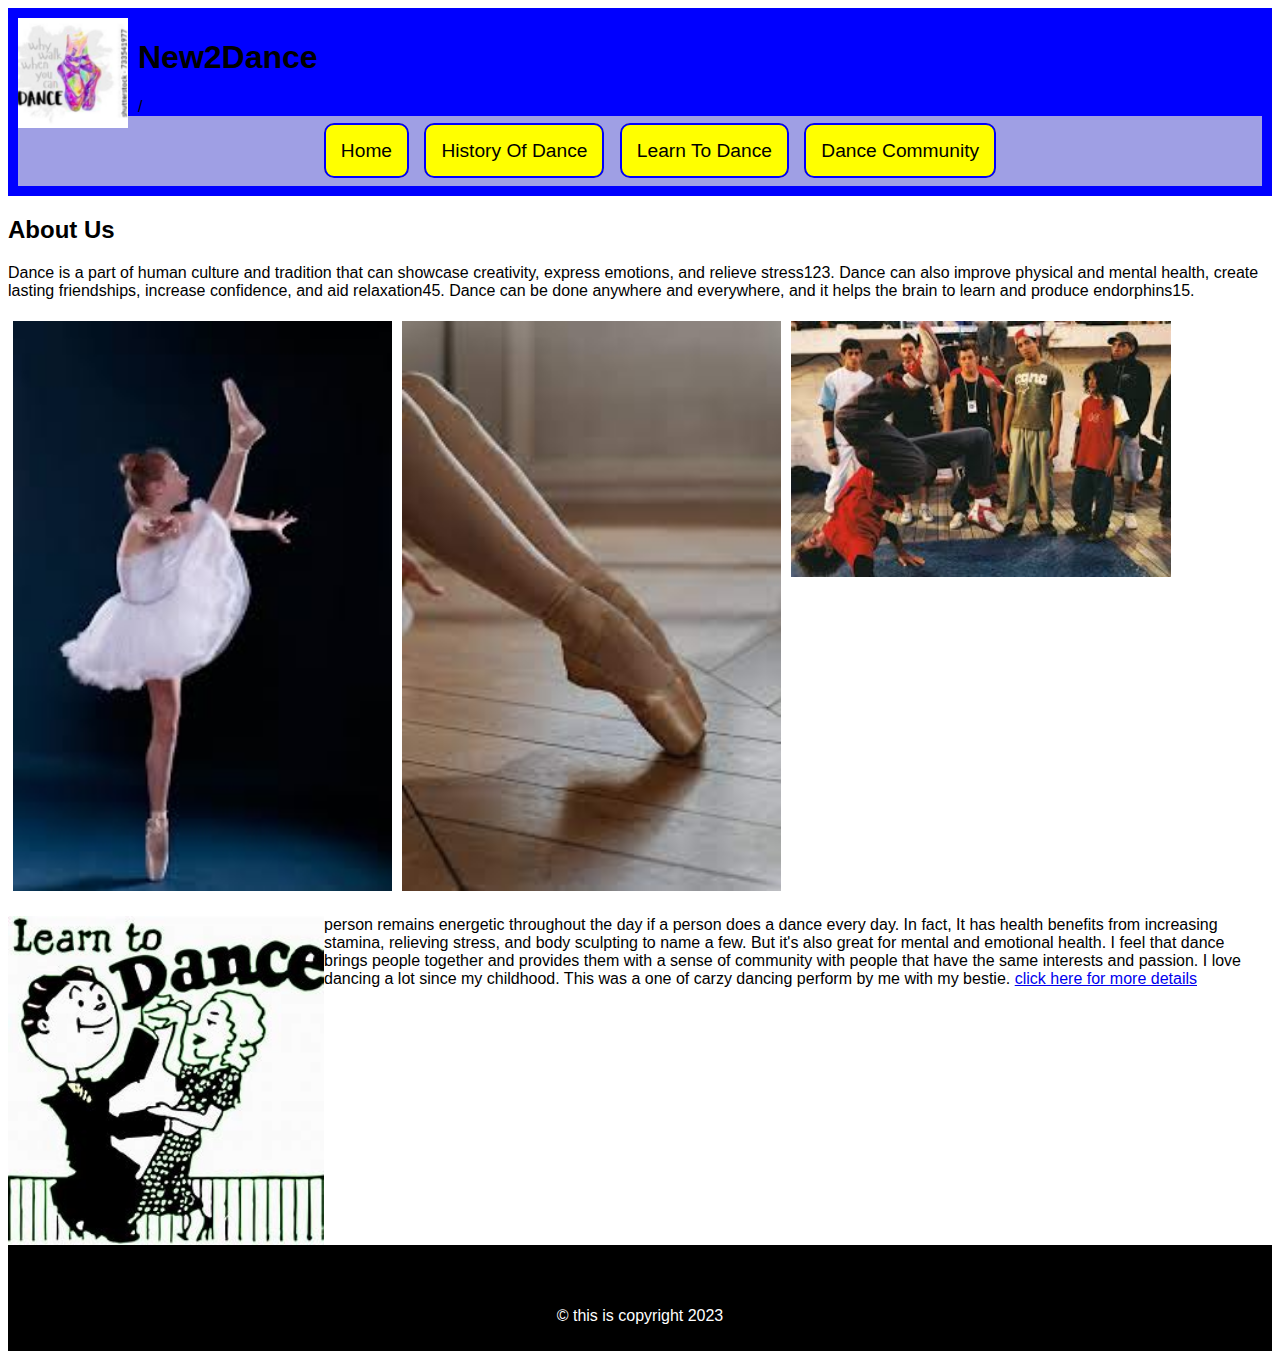
==== index.html @ 2dcabdc0 "github repositry created" ====
<!--Thiss is my website on dance
    purpose: dance education
   created mar-23
date created: 23/02/23-->
   <!DOCTYPE html>
   <html lang="en">
       <head>
           <meta charset="utf-8"><!--8 bit char encoding, capable of encoding all possible characters-->
           <meta name="description" content="new2dance">
           <meta name="keywords" content="dance, dance styles, learn to dance, dancer, dancing">
           <title>New2Dance</title>
           <style></style>
    <link rel ="stylesheet" type="text/css" href="style/style.css">
       </head>
       <body>
           <header> 
            <!--inline styling for the image to the logo-->
               <img style="float:left; margin-right:10px;" src="images/favicon-96x96.png" alt="logo"width="110">
               <h1>New2Dance</h1>
                       <!--navigation/menu goes here-->
                       /<nav>
                        <ul>
                            <li><a href="index.html">Home</a></li>
                            <li><a href="page2.html">History Of Dance</a></li>
                            <li><a href="page3.html">Learn To Dance</a></li>
                            <li><a href="page4.html">Dance Community</a></li>

                        </ul>
                       </nav>
           </header>
         <main>
            <artcle>
                <h2>About Us</h2>
                <p>
                    Dance is a part of human culture and tradition that can showcase creativity, express emotions,
                     and relieve stress123. Dance can also improve physical and mental health, create lasting friendships,
                      increase confidence, and aid relaxation45. Dance can be done anywhere and everywhere, and it helps
                       the brain to learn and produce endorphins15.
                       <a href="https://www.bing.com/search?q=why+dance&cvid=b25f21d909fd4c6f953f880c8bbece8e&aqs=edge.0.69i59j0l8.1350j0j1&pglt=43&FORM=ANNTA1&PC=LCTS"></a>
                </p>
            </artcle>
            <section>
            <div class="row">
                <div class="column">
                  <img src="images/ballet_frontkick.jpg" alt="front kick" style="width:100%"/>
                </div>
                <div class="column">
                  <img src="images/balletshoes.jpg" alt="ballet shoes" style="width:100%"/>
                </div>
                <div class="column">
                  <img src="images/headspin.jpg" alt="head spin" style="width:100%"/>
                </div>
              </div>
            </section>
            <section>
                <div class="row">
                    <p><img src="images/learn2Dance.jpg" alt="learn2Dance" class="leftText"/>person remains energetic throughout the day if a person does a dance every day.

                        In fact, It has health benefits from increasing stamina, relieving stress, and body sculpting to name a few.
                        
                        But it's also great for mental and emotional health.
                        
                        I feel that dance brings people together and provides them with a sense of community with people that have the same interests and passion.
                        
                        I love dancing a lot since my childhood. This was a one of carzy dancing perform by me with my bestie.
                          <a href="https://www.quora.com/Why-are-you-so-passionate-about-dancing">click here for more details</a></p>
                </div>
            </section>
         </main>
           <footer>
               <address>calry<br>sligo</br></address>
               <p id="copyright" class="right">&copy this is copyright 2023</p>              
           </footer>
        </body>
       
   </html>
---- style/style.css ----
nav
{
    background-color: rgb(159, 159, 228);
    padding: 5px;
}
nav ul
{
    text-align: center;
    font-size: 1.2em;
}
nav ul li
{
    list-style-type:none;
    background-color: yellow;
    display: inline;/*horizontal display*/
    padding: 15px;
    margin: 5px;
    border: 2px; 
    border-style: solid;
    border-color: blue;
    border-radius: 10px;
}
nav ul li:hover
{
    background-color: darkgrey;
}
nav ul li a
{
    color:black;
    text-decoration: none;
}
header
{
    background-color: blue;
    padding: 10px;
}
footer
{
    padding: 10px;
    background-color: black;
}
footer p
{
    text-align: center;
    color: white;
}

body
{
    font-family: Verdana, Geneva, Tahoma, sans-serif;

}
/* Three image containers (use 25% for four, and 50% for two, etc) */
.column {
    float: left;
    width: 30%;
    padding: 5px;
  }
  
  /* Clear floats after image containers --> so images aren't with footer background*/
  .row::after {
    content: "";
    clear: both;
    display:table;
  }
  /*float image to the left of the text*/
  .leftText{
    float: left;
    width:25%;
    height:25%;
  }
  /*center and add margin around image and paragraph*/
  .sectionDisplay{
    border: 1px;
    border-color: #000000;
    border-style: solid;
    margin:100px; 
  }
  .center {
    display: block;
    margin-left: auto;
    margin-right: auto;
    width: 25%;
  }
  .textCenter{
    text-align: center;
  }
  .col_detail{
    column-count: 3;
    column-rule: 2px solid purple;
    column-gap: 50px;
    padding: 2px;
    text-align: justify;
}
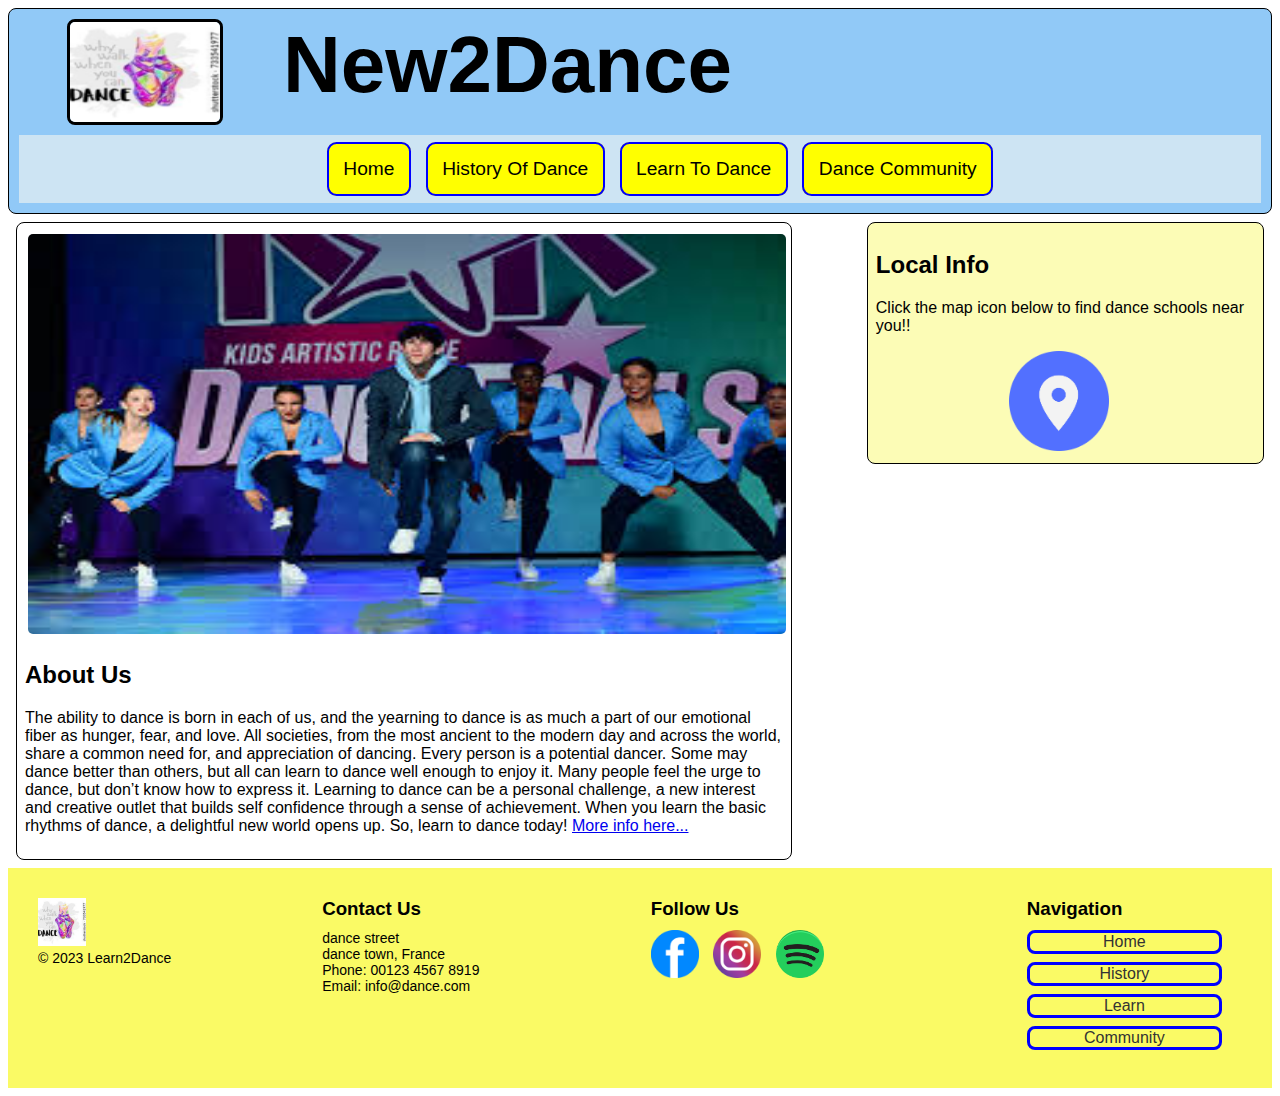
==== commit c7be630d: "almost completed checklist" ====
--- a/index.html
+++ b/index.html
@@ -9,16 +9,18 @@
            <meta name="description" content="new2dance">
            <meta name="keywords" content="dance, dance styles, learn to dance, dancer, dancing">
            <title>New2Dance</title>
-           <style></style>
+           <style>
+             
+           </style>
     <link rel ="stylesheet" type="text/css" href="style/style.css">
        </head>
        <body>
            <header> 
             <!--inline styling for the image to the logo-->
-               <img style="float:left; margin-right:10px;" src="images/favicon-96x96.png" alt="logo"width="110">
+               <img class="logoImg" style="margin-right:10px;" src="images/favicon-96x96.png" alt="logo"width="150"height="100">
                <h1>New2Dance</h1>
                        <!--navigation/menu goes here-->
-                       /<nav>
+                       <nav>
                         <ul>
                             <li><a href="index.html">Home</a></li>
                             <li><a href="page2.html">History Of Dance</a></li>
@@ -29,48 +31,55 @@
                        </nav>
            </header>
          <main>
-            <artcle>
+            <img class="border" src="images/stage-dance.jpg" width="100%"height=400/>
                 <h2>About Us</h2>
                 <p>
-                    Dance is a part of human culture and tradition that can showcase creativity, express emotions,
-                     and relieve stress123. Dance can also improve physical and mental health, create lasting friendships,
-                      increase confidence, and aid relaxation45. Dance can be done anywhere and everywhere, and it helps
-                       the brain to learn and produce endorphins15.
-                       <a href="https://www.bing.com/search?q=why+dance&cvid=b25f21d909fd4c6f953f880c8bbece8e&aqs=edge.0.69i59j0l8.1350j0j1&pglt=43&FORM=ANNTA1&PC=LCTS"></a>
+                    The ability to dance is born in each of us, and the yearning to dance is as much a part of our emotional fiber as hunger, fear, and love.  All societies, from the most ancient to the modern day and across the world, share a common need for, and appreciation of dancing.
+                    Every person is a potential dancer.  Some may dance better than others, but all can learn to dance well enough to enjoy it.  Many people feel the urge to dance, but don’t know how to express it.  Learning to dance can be a personal challenge, a new interest and creative outlet that builds self confidence through a sense of achievement.  When you learn the basic rhythms of dance, a delightful new world opens up.  So, learn to dance today!
+                       <a href="https://www.danceatapplause.com/learn-to-dance-because-of-reasons/">More info here...</a>
                 </p>
-            </artcle>
-            <section>
-            <div class="row">
-                <div class="column">
-                  <img src="images/ballet_frontkick.jpg" alt="front kick" style="width:100%"/>
-                </div>
-                <div class="column">
-                  <img src="images/balletshoes.jpg" alt="ballet shoes" style="width:100%"/>
-                </div>
-                <div class="column">
-                  <img src="images/headspin.jpg" alt="head spin" style="width:100%"/>
-                </div>
-              </div>
-            </section>
-            <section>
-                <div class="row">
-                    <p><img src="images/learn2Dance.jpg" alt="learn2Dance" class="leftText"/>person remains energetic throughout the day if a person does a dance every day.
+          </main>
+            <aside>
+            <h2>Local Info</h2>
+            <p>Click the map icon below to find dance schools near you!!
+            </p>
+              <a target="_blank" href="https://www.google.com/maps/search/dance+schools"><img class="center-image"src="images/map-icon-circle.png" width="100" height="100" alt="map icon"></a>
+          </aside>
 
-                        In fact, It has health benefits from increasing stamina, relieving stress, and body sculpting to name a few.
-                        
-                        But it's also great for mental and emotional health.
-                        
-                        I feel that dance brings people together and provides them with a sense of community with people that have the same interests and passion.
-                        
-                        I love dancing a lot since my childhood. This was a one of carzy dancing perform by me with my bestie.
-                          <a href="https://www.quora.com/Why-are-you-so-passionate-about-dancing">click here for more details</a></p>
-                </div>
-            </section>
-         </main>
-           <footer>
-               <address>calry<br>sligo</br></address>
-               <p id="copyright" class="right">&copy this is copyright 2023</p>              
-           </footer>
+          <footer>
+            <table class="footer-table">
+              <tr>
+                <td>
+                  <img src="images/favicon-96x96.png" alt="Logo">
+                  <p>&copy; 2023 Learn2Dance</p>
+                </td>
+                <td>
+                  <h3>Contact Us</h3>
+                  <p>dance street<br>dance town, France<br>Phone: 00123 4567 8919<br>Email: info@dance.com</p>
+                </td>
+                <td>
+                  <h3>Follow Us</h3>
+                  <ul class="social-media">
+                    <li><a target="_blank" href="https://www.facebook.com/"><img src="images/facebook.png"></a></li>
+                    <li><a target="_blank" href="https://www.instagram.com/"><img src="images/insta.png"></a></li>
+                    <li><a target="_blank" href="https://www.spotify.com/"><img src="images/spotify.png"></a></li>
+                  </ul>
+                </td>
+                <td>
+                    <h3>Navigation</h3>
+                    <nav >
+                      <ol type="1">
+                        <li ><a href="index.html">Home</a></li>
+                        <li><a href="page2.html">History</a></li>
+                        <li><a href="page3.html">Learn</a></li>
+                        <li><a href="page4.html">Community</a></li>
+                      </ol>
+                    </nav>
+                  </td>
+              </tr>
+            </table>
+          </footer>
         </body>
+      
        
    </html>--- a/style/style.css
+++ b/style/style.css
@@ -1,55 +1,169 @@
 
-nav
-{
-    background-color: rgb(159, 159, 228);
-    padding: 5px;
-}
-nav ul
+header nav
+{
+    background-color: rgb(205, 228, 243);
+    padding: 0.25em;
+    grid-area: nav;
+}
+header nav ul
 {
     text-align: center;
     font-size: 1.2em;
 }
-nav ul li
+header nav ul li
 {
     list-style-type:none;
+    display: inline;/*horizontal display*/
     background-color: yellow;
-    display: inline;/*horizontal display*/
-    padding: 15px;
-    margin: 5px;
+    padding: 0.75em;
+    margin: 0.25em;
     border: 2px; 
     border-style: solid;
     border-color: blue;
-    border-radius: 10px;
-}
-nav ul li:hover
-{
-    background-color: darkgrey;
-}
-nav ul li a
+    border-radius: 0.5em;
+}
+header nav ul li:hover
+{
+    background-color: rgb(172, 168, 168);
+}
+header nav ul li a
 {
     color:black;
     text-decoration: none;
 }
 header
 {
-    background-color: blue;
+    background-color:rgb(145, 201, 247);
     padding: 10px;
-}
-footer
-{
-    padding: 10px;
-    background-color: black;
-}
-footer p
-{
-    text-align: center;
-    color: white;
+
+    display:grid;
+    grid-template-columns: auto 1fr;
+    grid-template-areas: 
+    "logo title"
+    "nav nav";
+    grid-gap:10px;
+
+    border: 0.1em; 
+    border-style: solid;
+    border-color:black;
+    border-radius: 0.5em;
+}
+header h1{
+  font-size: 5em;
+  margin:0;
+  margin-left:0.5em;
+  grid-area: title;
+}
+.logoImg{
+  grid-area: logo;
+  margin-left:3em;
+  border: 0.2em; 
+  border-style: solid;
+  border-color:black;
+  border-radius: 0.5em;
+}
+#header{
+  padding: 10px;
+  background-color: transparent;
+  border: 0.1em; 
+  border-style: solid;
+  border-color:transparent;
+  border-radius: 0.5em;
+}
+footer {
+  background-color: rgb(250, 250, 101);
+  padding: 20px;
+  clear: both;
+}
+
+.footer-table {
+  width: 100%;
+  border-collapse: collapse;
+}
+
+.footer-table td {
+  vertical-align: top;
+  padding: 10px;
+}
+
+.footer-table img {
+  max-width: 100%;
+  height: auto;
+}
+
+.footer-table p {
+  font-size: 14px;
+  margin: 0;
+}
+
+.footer-table h3 {
+  margin: 0 0 10px;
+}
+
+.social-media {
+  list-style: none;
+  margin: 0;
+  padding: 0;
+}
+
+.social-media li {
+  display: inline-block;
+  margin-right: 10px;
+}
+footer img{
+    max-width: 3em;
+    max-height: 3em;
+}
+footer nav ol{
+  margin: 0;
+  padding: 0;
+}
+
+footer nav ol li{
+  display:block;
+  margin-right: 20px;
+  margin-bottom: 0.5em;
+  border: 0.2em; 
+  border-style: solid;
+  border-color:blue;
+  border-radius: 0.5em;
+  text-align: center;
+}
+footer nav ol li:hover{
+    background-color: rgb(145, 201, 247);
+}
+footer nav ol li a{
+  color: #333;
+  text-decoration: none;
+  font-size: 16px;
+
 }
 
 body
 {
     font-family: Verdana, Geneva, Tahoma, sans-serif;
-
+}
+main{
+  width: 60%;
+  padding: 0.5em;
+  margin: 0.5em;
+  float: left;
+  background-color: white;
+  border: 0.1em; 
+  border-style: solid;
+  border-color: black;
+  border-radius: 0.5em;
+}
+aside {
+  width: 30%;
+  padding: 0.5em;
+  margin: 0.5em;
+  float: right;
+  background-color: rgb(252, 252, 182);
+  border: 0.1em; 
+  border-style: solid;
+  border-color:black;
+  border-radius: 0.5em;
 }
 /* Three image containers (use 25% for four, and 50% for two, etc) */
 .column {
@@ -75,7 +189,9 @@
     border: 1px;
     border-color: #000000;
     border-style: solid;
-    margin:100px; 
+    margin:50px; 
+    max-height: 300px;
+    overflow: auto;
   }
   .center {
     display: block;
@@ -83,13 +199,47 @@
     margin-right: auto;
     width: 25%;
   }
+  .center-image{
+    margin-left: 35%;
+    margin-right: 65%;
+  }
   .textCenter{
     text-align: center;
   }
   .col_detail{
     column-count: 3;
-    column-rule: 2px solid purple;
+    column-rule: 2px solid blue;
     column-gap: 50px;
     padding: 2px;
     text-align: justify;
 }
+.formHeader{
+  font-style: italic;
+  text-align: center;
+  font-weight: bold;
+  font-size: 2em;
+  color: black;
+  border: 0.2em; 
+  border-style: solid;
+  border-color:black;
+  border-radius: 0.5em;
+  background-color: yellow;
+}
+.required{
+  font-weight:bold ;
+  color:red;
+}
+.border{
+  border: 0.2em; 
+  border-style: solid;
+  border-color:transparent;
+  border-radius: 0.5em;
+}
+.videoContent{
+  float:right;
+  width:49%;
+  border:2px solid black;
+  max-height:450px;
+  min-height:450px;
+  overflow:auto;
+}
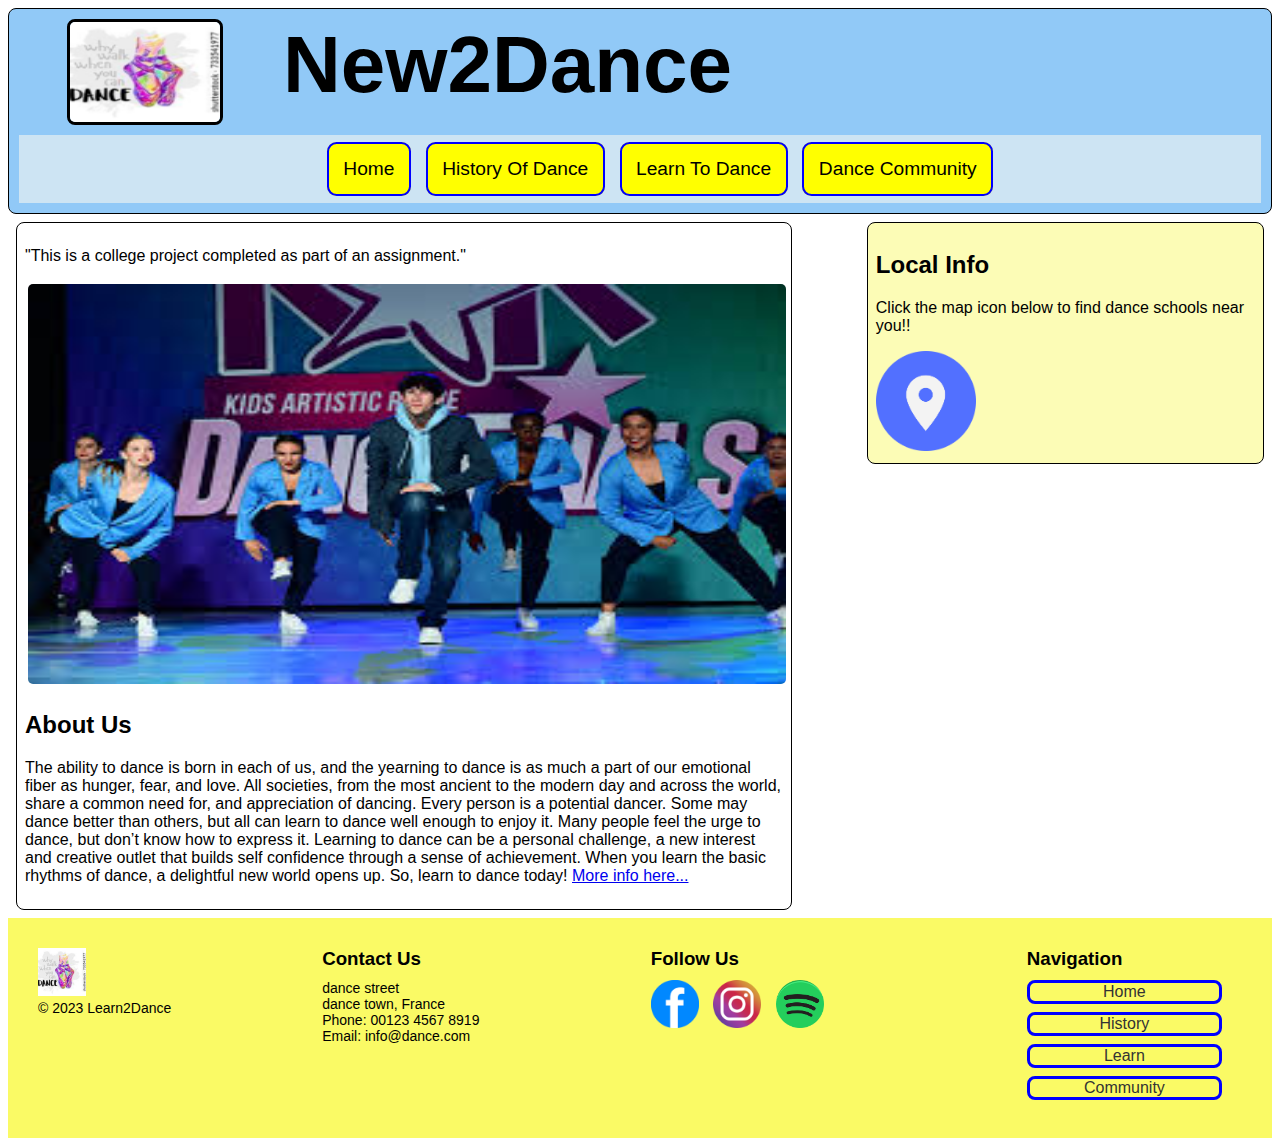
==== commit 833b0467: "code validated" ====
--- a/index.html
+++ b/index.html
@@ -1,7 +1,7 @@
 <!--Thiss is my website on dance
     purpose: dance education
    created mar-23
-date created: 23/02/23-->
+date created: 18/04/23-->
    <!DOCTYPE html>
    <html lang="en">
        <head>
@@ -9,6 +9,7 @@
            <meta name="description" content="new2dance">
            <meta name="keywords" content="dance, dance styles, learn to dance, dancer, dancing">
            <title>New2Dance</title>
+           <link rel="icon" type="image/x-icon" href="images/favicon.ico">
            <style>
              
            </style>
@@ -17,7 +18,7 @@
        <body>
            <header> 
             <!--inline styling for the image to the logo-->
-               <img class="logoImg" style="margin-right:10px;" src="images/favicon-96x96.png" alt="logo"width="150"height="100">
+               <img class="logoImg" style="margin-right:10px;" src="images/favicon-96x96.png" alt="logo" width="150" height="100">
                <h1>New2Dance</h1>
                        <!--navigation/menu goes here-->
                        <nav>
@@ -31,19 +32,20 @@
                        </nav>
            </header>
          <main>
-            <img class="border" src="images/stage-dance.jpg" width="100%"height=400/>
+          <p>"This is a college project completed as part of an assignment."</p>
+            <img class="border" src="images/stage-dance.jpg" width="100" height="400" alt="group dancing on stage">
                 <h2>About Us</h2>
                 <p>
                     The ability to dance is born in each of us, and the yearning to dance is as much a part of our emotional fiber as hunger, fear, and love.  All societies, from the most ancient to the modern day and across the world, share a common need for, and appreciation of dancing.
                     Every person is a potential dancer.  Some may dance better than others, but all can learn to dance well enough to enjoy it.  Many people feel the urge to dance, but don’t know how to express it.  Learning to dance can be a personal challenge, a new interest and creative outlet that builds self confidence through a sense of achievement.  When you learn the basic rhythms of dance, a delightful new world opens up.  So, learn to dance today!
-                       <a href="https://www.danceatapplause.com/learn-to-dance-because-of-reasons/">More info here...</a>
+                       <a target="_blank" href="https://www.danceatapplause.com/learn-to-dance-because-of-reasons/">More info here...</a>
                 </p>
           </main>
             <aside>
             <h2>Local Info</h2>
             <p>Click the map icon below to find dance schools near you!!
             </p>
-              <a target="_blank" href="https://www.google.com/maps/search/dance+schools"><img class="center-image"src="images/map-icon-circle.png" width="100" height="100" alt="map icon"></a>
+              <a target="_blank" href="https://www.google.com/maps/search/dance+schools"><img class="center-image" src="images/map-icon-circle.png" width="100" height="100" alt="map icon"></a>
           </aside>
 
           <footer>
@@ -60,9 +62,9 @@
                 <td>
                   <h3>Follow Us</h3>
                   <ul class="social-media">
-                    <li><a target="_blank" href="https://www.facebook.com/"><img src="images/facebook.png"></a></li>
-                    <li><a target="_blank" href="https://www.instagram.com/"><img src="images/insta.png"></a></li>
-                    <li><a target="_blank" href="https://www.spotify.com/"><img src="images/spotify.png"></a></li>
+                    <li><a target="_blank" href="https://www.facebook.com/"><img src="images/facebook.png" alt="facebook logo"></a></li>
+                    <li><a target="_blank" href="https://www.instagram.com/"><img src="images/insta.png" alt="instagram logo"></a></li>
+                    <li><a target="_blank" href="https://www.spotify.com/"><img src="images/spotify.png" alt="spotify logo"></a></li>
                   </ul>
                 </td>
                 <td>
--- a/style/style.css
+++ b/style/style.css
@@ -171,19 +171,7 @@
     width: 30%;
     padding: 5px;
   }
-  
-  /* Clear floats after image containers --> so images aren't with footer background*/
-  .row::after {
-    content: "";
-    clear: both;
-    display:table;
-  }
-  /*float image to the left of the text*/
-  .leftText{
-    float: left;
-    width:25%;
-    height:25%;
-  }
+
   /*center and add margin around image and paragraph*/
   .sectionDisplay{
     border: 1px;
@@ -199,10 +187,7 @@
     margin-right: auto;
     width: 25%;
   }
-  .center-image{
-    margin-left: 35%;
-    margin-right: 65%;
-  }
+
   .textCenter{
     text-align: center;
   }
@@ -234,6 +219,7 @@
   border-style: solid;
   border-color:transparent;
   border-radius: 0.5em;
+  width:100%;
 }
 .videoContent{
   float:right;
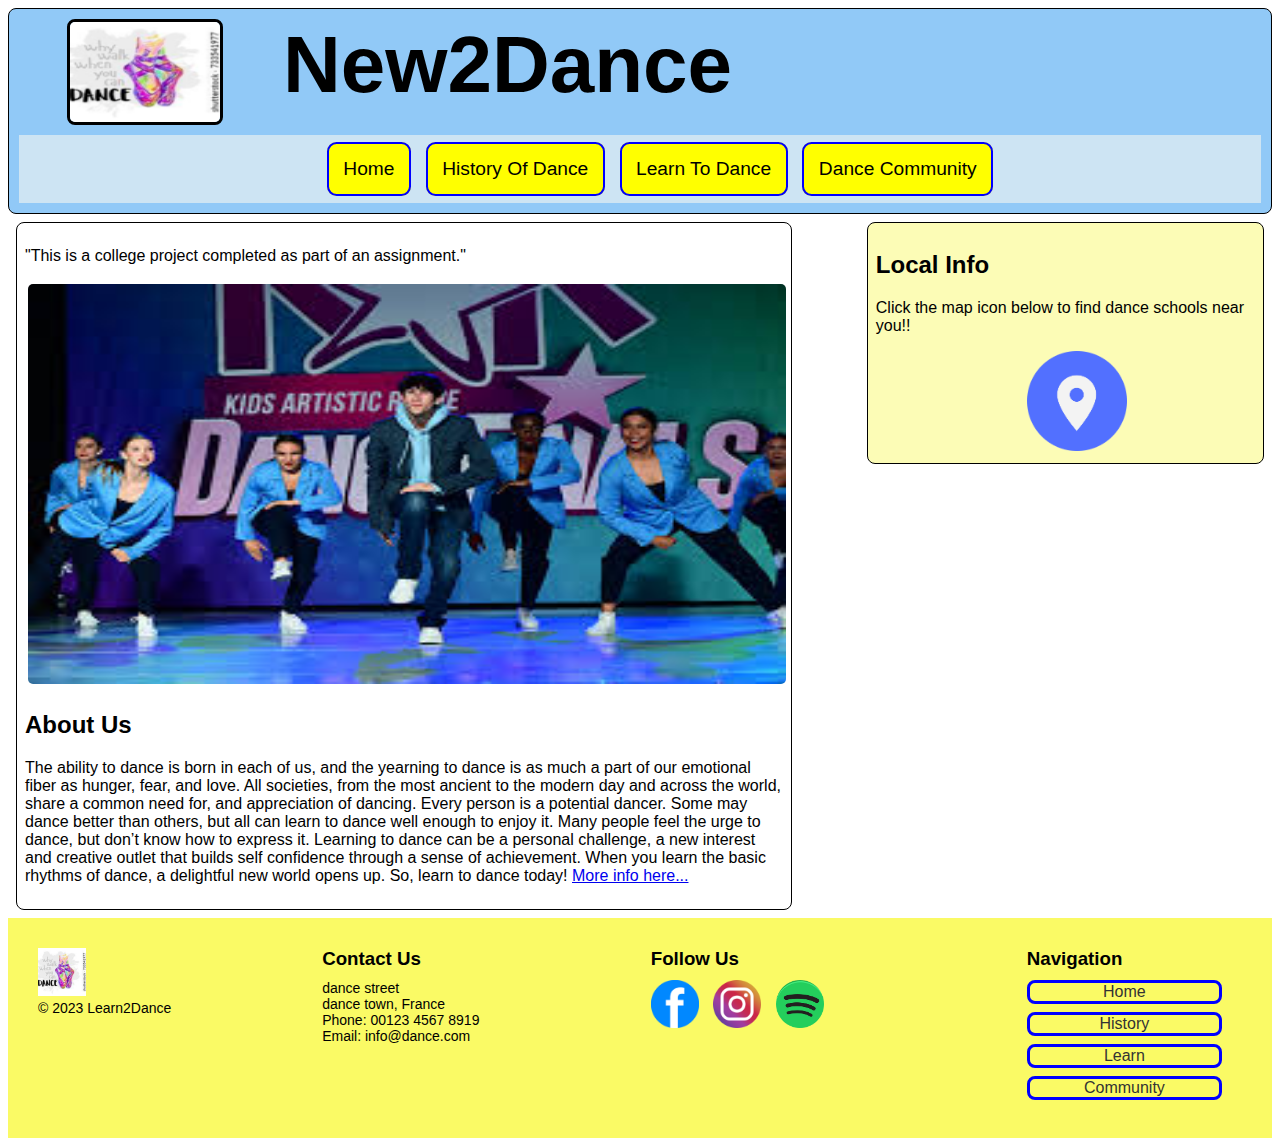
==== commit ee3af82b: "complete code" ====
--- a/index.html
+++ b/index.html
@@ -49,7 +49,7 @@
           </aside>
 
           <footer>
-            <table class="footer-table">
+            <table>
               <tr>
                 <td>
                   <img src="images/favicon-96x96.png" alt="Logo">
--- a/style/style.css
+++ b/style/style.css
@@ -62,6 +62,12 @@
   border-color:black;
   border-radius: 0.5em;
 }
+
+
+.center-image{
+  margin-left: 40%;
+  margin-right: 60%;
+}
 #header{
   padding: 10px;
   background-color: transparent;
@@ -76,29 +82,29 @@
   clear: both;
 }
 
-.footer-table {
+footer table {
   width: 100%;
   border-collapse: collapse;
 }
 
-.footer-table td {
+footer table td {
   vertical-align: top;
   padding: 10px;
-}
-
-.footer-table img {
+} 
+
+footer table img {
   max-width: 100%;
   height: auto;
 }
 
-.footer-table p {
+footer table p {
   font-size: 14px;
   margin: 0;
 }
 
-.footer-table h3 {
+footer table h3 {
   margin: 0 0 10px;
-}
+} 
 
 .social-media {
   list-style: none;
@@ -165,13 +171,14 @@
   border-color:black;
   border-radius: 0.5em;
 }
-/* Three image containers (use 25% for four, and 50% for two, etc) */
-.column {
-    float: left;
-    width: 30%;
-    padding: 5px;
-  }
-
+
+
+.col-images{
+  max-width: 7em;
+  height:11em;
+  padding-left: 30%;
+
+}
   /*center and add margin around image and paragraph*/
   .sectionDisplay{
     border: 1px;
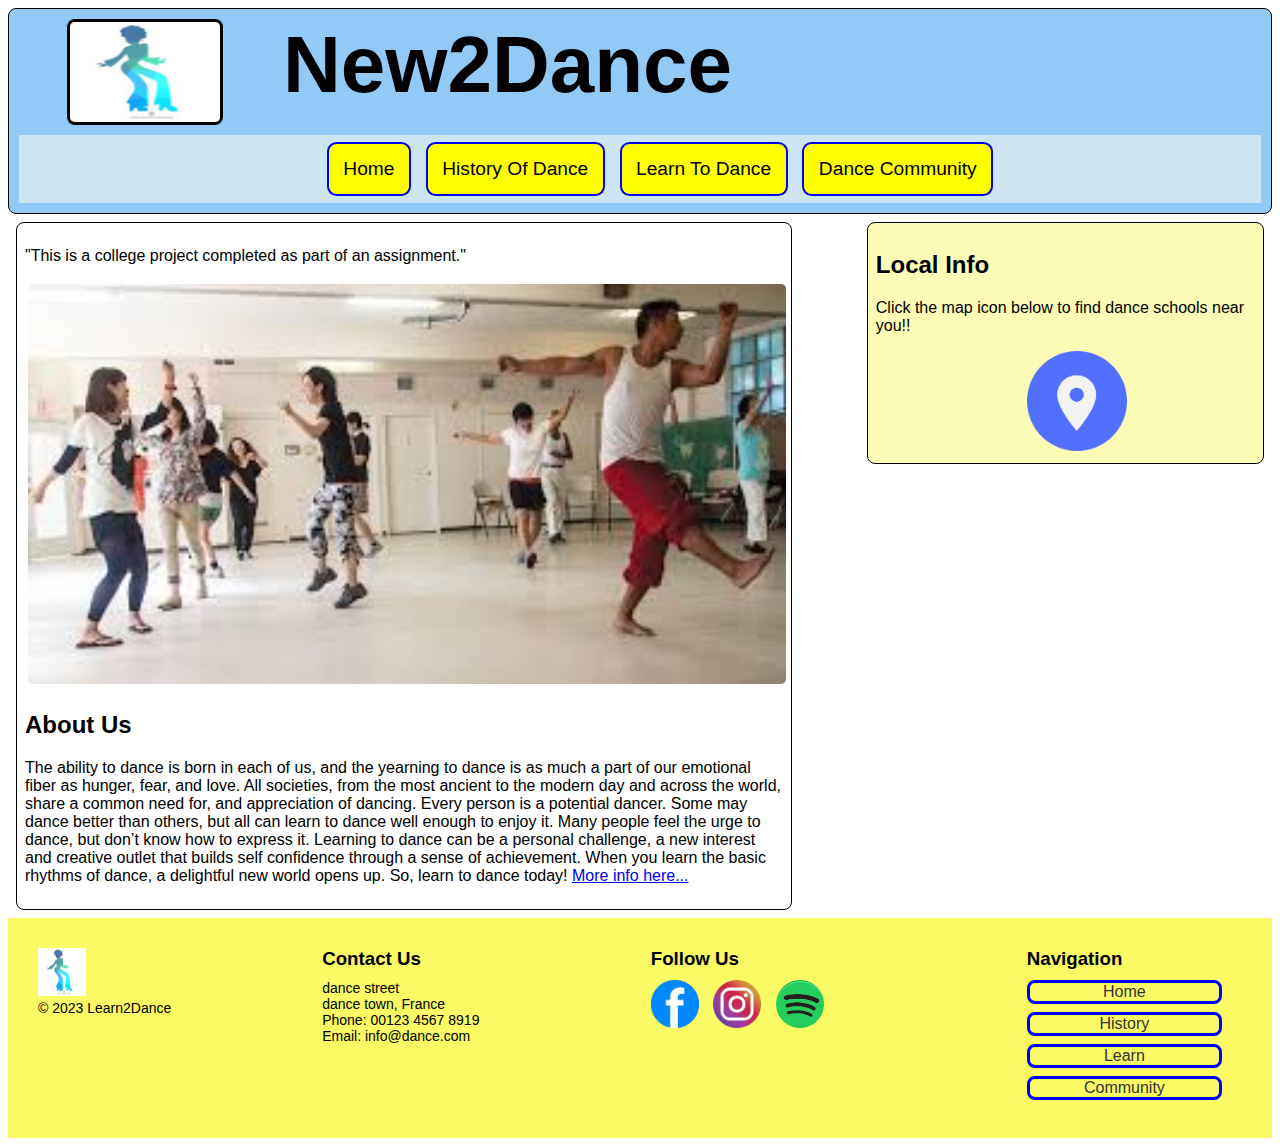
==== commit 217ed0ba: "descriptions to do" ====
--- a/index.html
+++ b/index.html
@@ -33,7 +33,7 @@
            </header>
          <main>
           <p>"This is a college project completed as part of an assignment."</p>
-            <img class="border" src="images/stage-dance.jpg" width="100" height="400" alt="group dancing on stage">
+            <img class="border" src="images/class-dance.jpg" width="100" height="400" alt="group dance class">
                 <h2>About Us</h2>
                 <p>
                     The ability to dance is born in each of us, and the yearning to dance is as much a part of our emotional fiber as hunger, fear, and love.  All societies, from the most ancient to the modern day and across the world, share a common need for, and appreciation of dancing.
